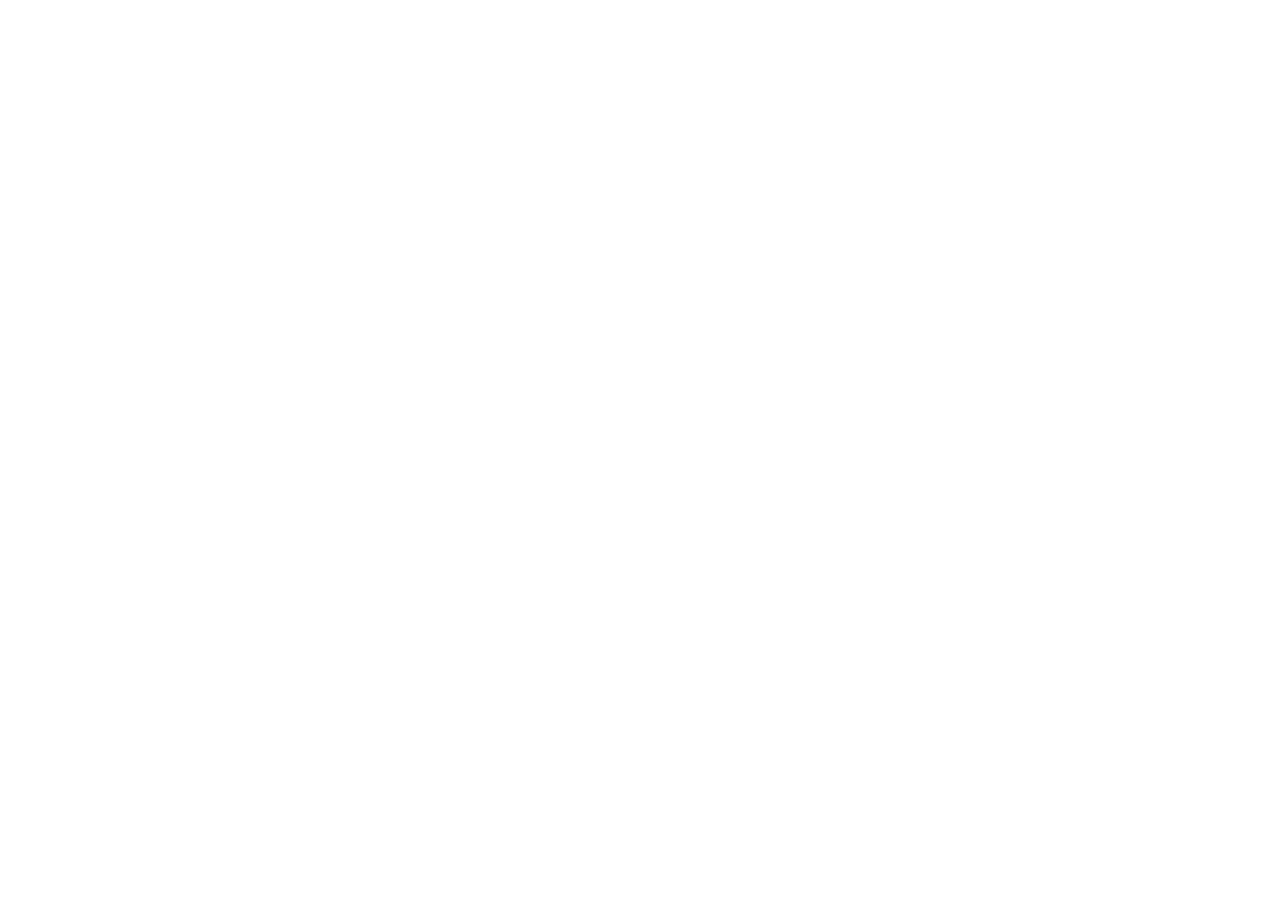
==== formulario.html @ ff1fd0ee "Se linkea la hoja de estilos y el archivo JavaScript en formulario.html" ====
<!DOCTYPE html>
<html lang="en">
<head>
    <meta charset="UTF-8">
    <meta http-equiv="X-UA-Compatible" content="IE=edge">
    <meta name="viewport" content="width=device-width, initial-scale=1.0">
    <link rel="stylesheet" href="styles.css">
    <title>Formulario</title>
</head>
<body>
    
    <script src="main.js"></script>
</body>
</html>
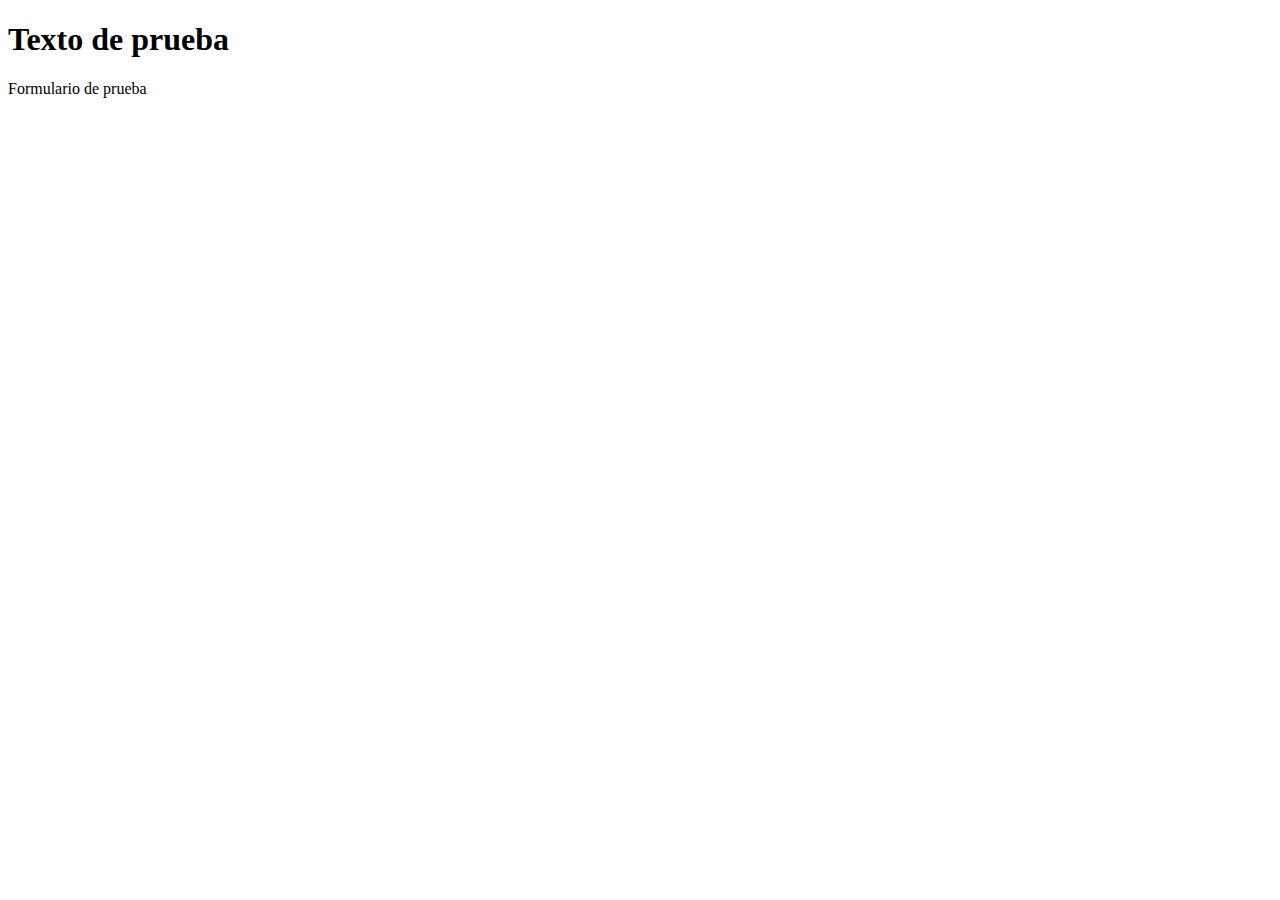
==== commit bdf8dca0: "Se agrega el container principal, seguido de una caja que contendrá un formulario" ====
--- a/formulario.html
+++ b/formulario.html
@@ -9,6 +9,21 @@
 </head>
 <body>
     
+    <h1>Texto de prueba</h1>
+
+    <!-- Container principal de Contenido -->
+    <div class="container">
+
+        <!-- Caja contenedora de formulario -->
+        <section class="contenedorFormulario">
+            <!-- Inicio del Formulario -->
+            <form action="POST">
+                <p>Formulario de prueba</p>
+            </form>
+        </section>
+
+    </div>
+
     <script src="main.js"></script>
 </body>
 </html>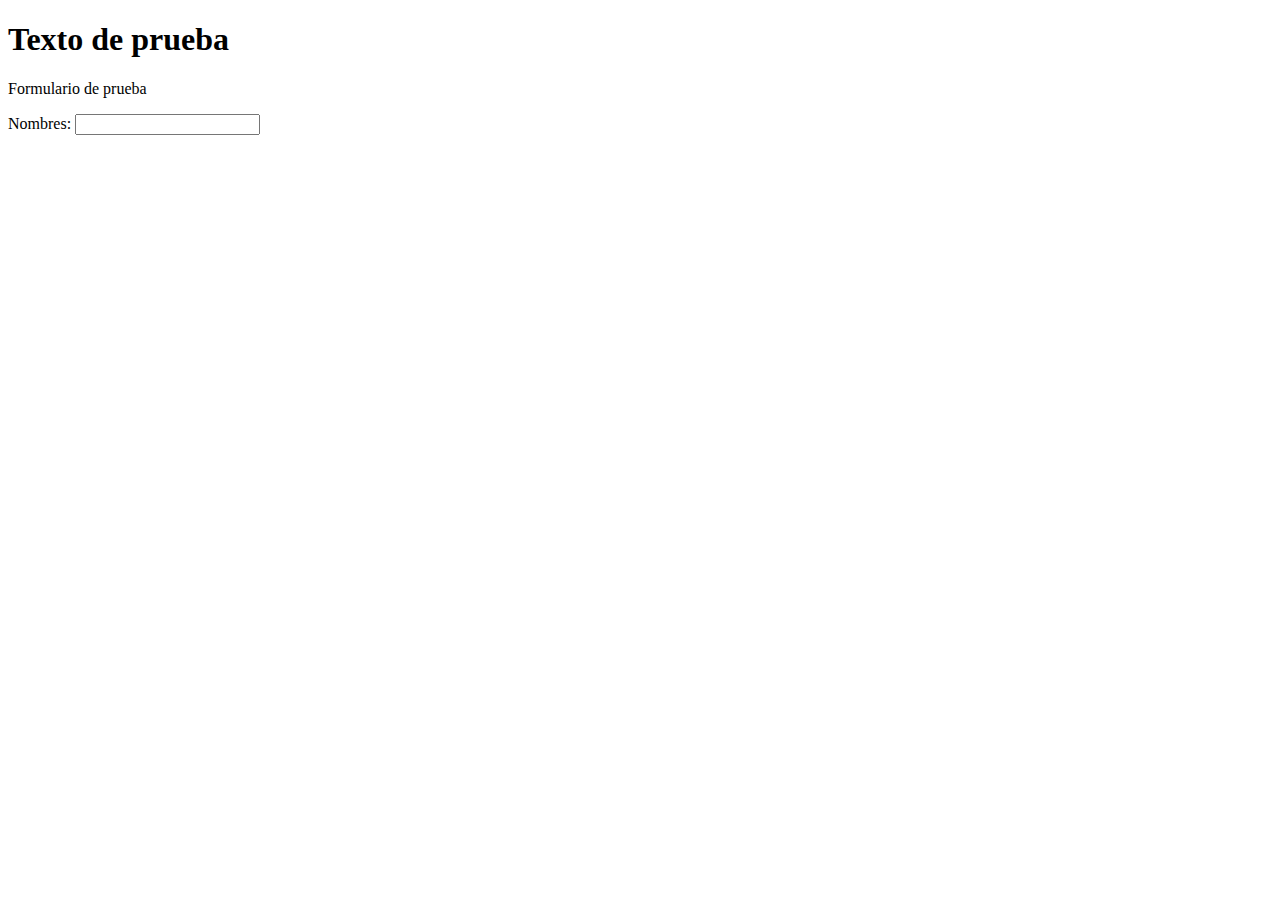
==== commit 9c7e6578: "Se agrega primer elemento de formulario, donde se piden los nombres del usuario a registrar" ====
--- a/formulario.html
+++ b/formulario.html
@@ -19,6 +19,10 @@
             <!-- Inicio del Formulario -->
             <form action="POST">
                 <p>Formulario de prueba</p>
+
+                <label for="nombreUser">Nombres:</label>
+                <input type="text">
+                
             </form>
         </section>
 
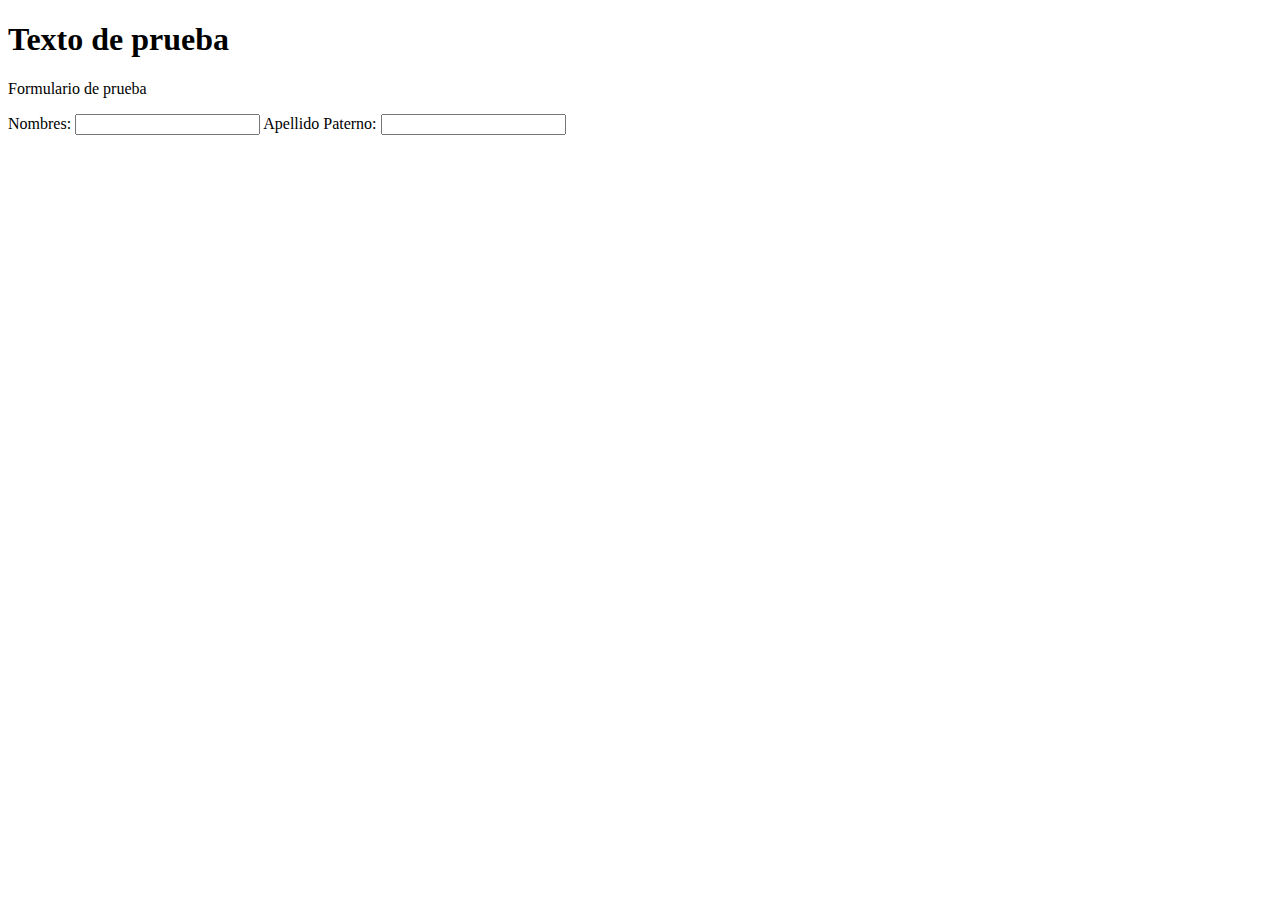
==== commit 8d7c6de8: "Se agrega elemento de formulario, donde se pide el apellido paterno del usuario a registrar" ====
--- a/formulario.html
+++ b/formulario.html
@@ -23,6 +23,8 @@
                 <label for="nombreUser">Nombres:</label>
                 <input type="text">
                 
+                <label for="apellidoPaternoUser">Apellido Paterno:</label>
+                <input type="text" name="apellidoPaternoUser" id="">
             </form>
         </section>
 
